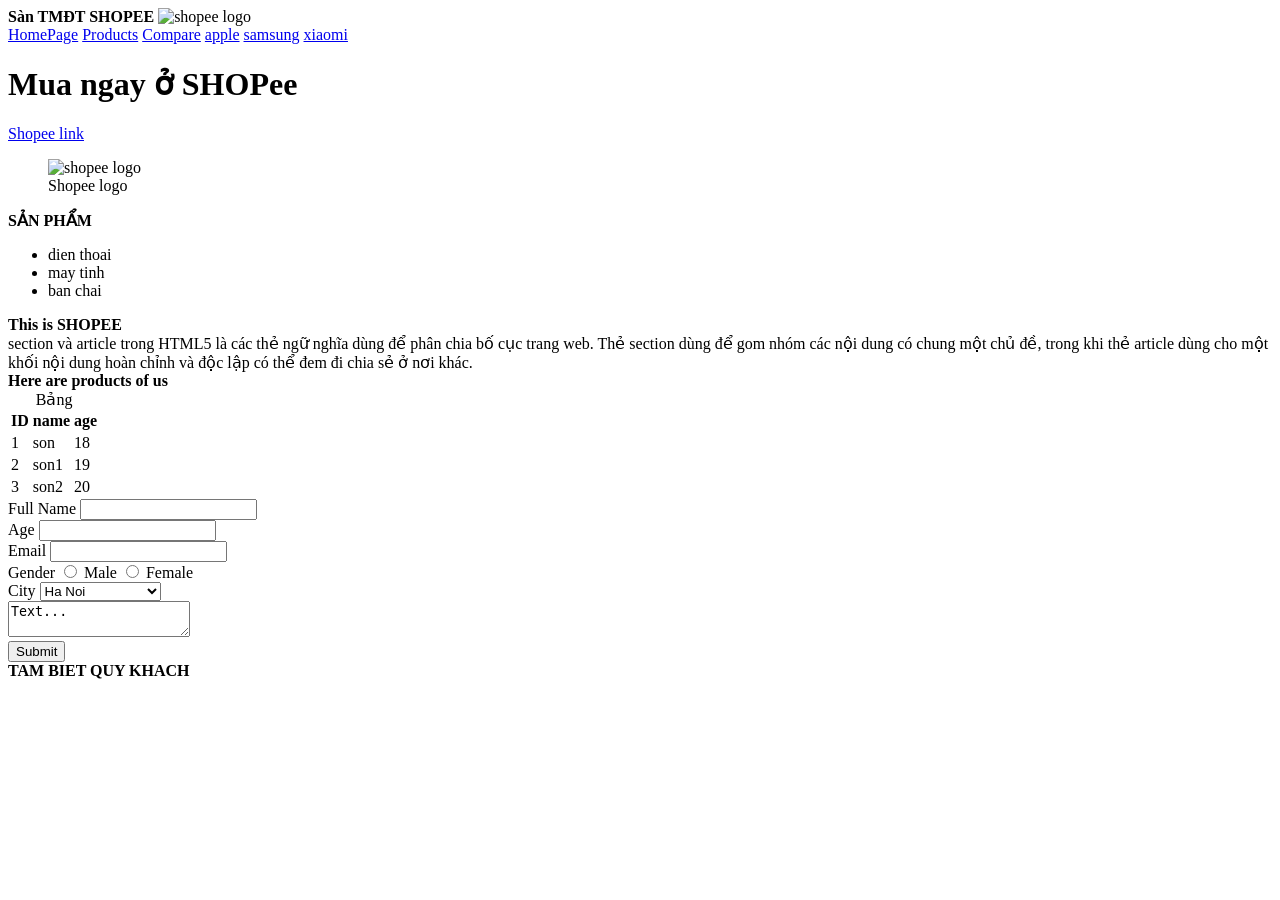
==== W2_lab1.html @ f7412430 "add" ====
<!doctype html>
<html lang="vi">
  <head>
    <meta charset="UTF-8" />
    <meta name="viewport" content="width=device-width, initial-scale=1.0" />
    <title>SHOPEE</title>
  </head>
  <body>
    <header>
      <strong>Sàn TMĐT SHOPEE</strong>
      <img
        src="https://upload.wikimedia.org/wikipedia/commons/f/fe/Shopee.svg?utm_source=vi.wikipedia.org&utm_campaign=index&utm_content=original"
        alt="shopee logo"
        width="100"
      />
    </header>
    <nav>
      <a href="#HomePage">HomePage</a>
      <a href="#Products">Products</a>
      <a href="#Compare">Compare</a>

      <a href="http://apple.com">apple</a>
      <a href="http://samsung.com">samsung</a>
      <a href="http://xiaomi.com">xiaomi</a>
    </nav>
    <main>
      <h1>Mua ngay ở SHOPee</h1>
      <a
        href="https://shopee.vn/?campaigntype=sembrand&gad_source=1&gad_campaignid=22403716237&gbraid=0AAAAADPpQE6MYdU2XZvzs3Bancr2NcUdw&gclid=CjwKCAjw1vXTBhB-EiwAEKr_k5SnJmWEPCCT3d7UJuTbVMP24IhfoDm2htHQpFpfRtGxYKa6mRCJYRoCFR4QAvD_BwE"
        >Shopee link</a
      >
      <br />
      <figure>
        <img
          src="https://upload.wikimedia.org/wikipedia/commons/f/fe/Shopee.svg?utm_source=vi.wikipedia.org&utm_campaign=index&utm_content=original"
          alt="shopee logo"
          width="500"
        />
        <figcaption>Shopee logo</figcaption>
      </figure>
      <p><strong>SẢN PHẨM</strong></p>
      <ul>
        <li>dien thoai</li>
        <li>may tinh</li>
        <li>ban chai</li>
      </ul>
      <section id="HomePage"><b>This is SHOPEE</b></section>
      <article>
        section và article trong HTML5 là các thẻ ngữ nghĩa dùng để phân chia bố
        cục trang web. Thẻ section dùng để gom nhóm các nội dung có chung một
        chủ đề, trong khi thẻ article dùng cho một khối nội dung hoàn chỉnh và
        độc lập có thể đem đi chia sẻ ở nơi khác.
      </article>
      <section id="Products"><b>Here are products of us</b></section>
      <section id="Compare">
        <table>
          <caption>
            Bảng
          </caption>
          <thead>
            <tr>
              <th>ID</th>
              <th>name</th>
              <th>age</th>
            </tr>
          </thead>
          <tbody>
            <tr>
              <td>1</td>
              <td>son</td>
              <td>18</td>
            </tr>
            <tr>
              <td>2</td>
              <td>son1</td>
              <td>19</td>
            </tr>
            <tr>
              <td>3</td>
              <td>son2</td>
              <td>20</td>
            </tr>
          </tbody>
        </table>
      </section>
      <section id="Contact">
        <label for="ten">Full Name</label>
        <input id="ten" name="ten" type="text" required>
        <br>
        <label for="tuoi">Age</label>
        <input id="tuoi" name="tuoi" type="number" min="1">
        <br>
        <label for="email">Email</label>
        <input id="email" name="email" type="email">
        <br>
        <label for="gioi tinh">Gender</label>
        <input id="gioi tinh" name="gioi tinh" type="radio" value="nam"> Male
        <input id="gioi tinh" name="gioi tinh" type="radio" value="nu"> Female
        <br>
        <label for="thanh pho">City</label>
        <select name="thanh pho" id="thanh pho">
            <option value="hanoi">Ha Noi</option>
            <option value="HCM">TP. Ho CHi Minh</option>
        </select>
        <br>
        <textarea name="ghi chu">Text...</textarea>
        <br>
        <button type="submit">Submit</button>
      </section>
    </main>

    <footer>
      <strong>TAM BIET QUY KHACH</strong>
    </footer>
  </body>
</html>
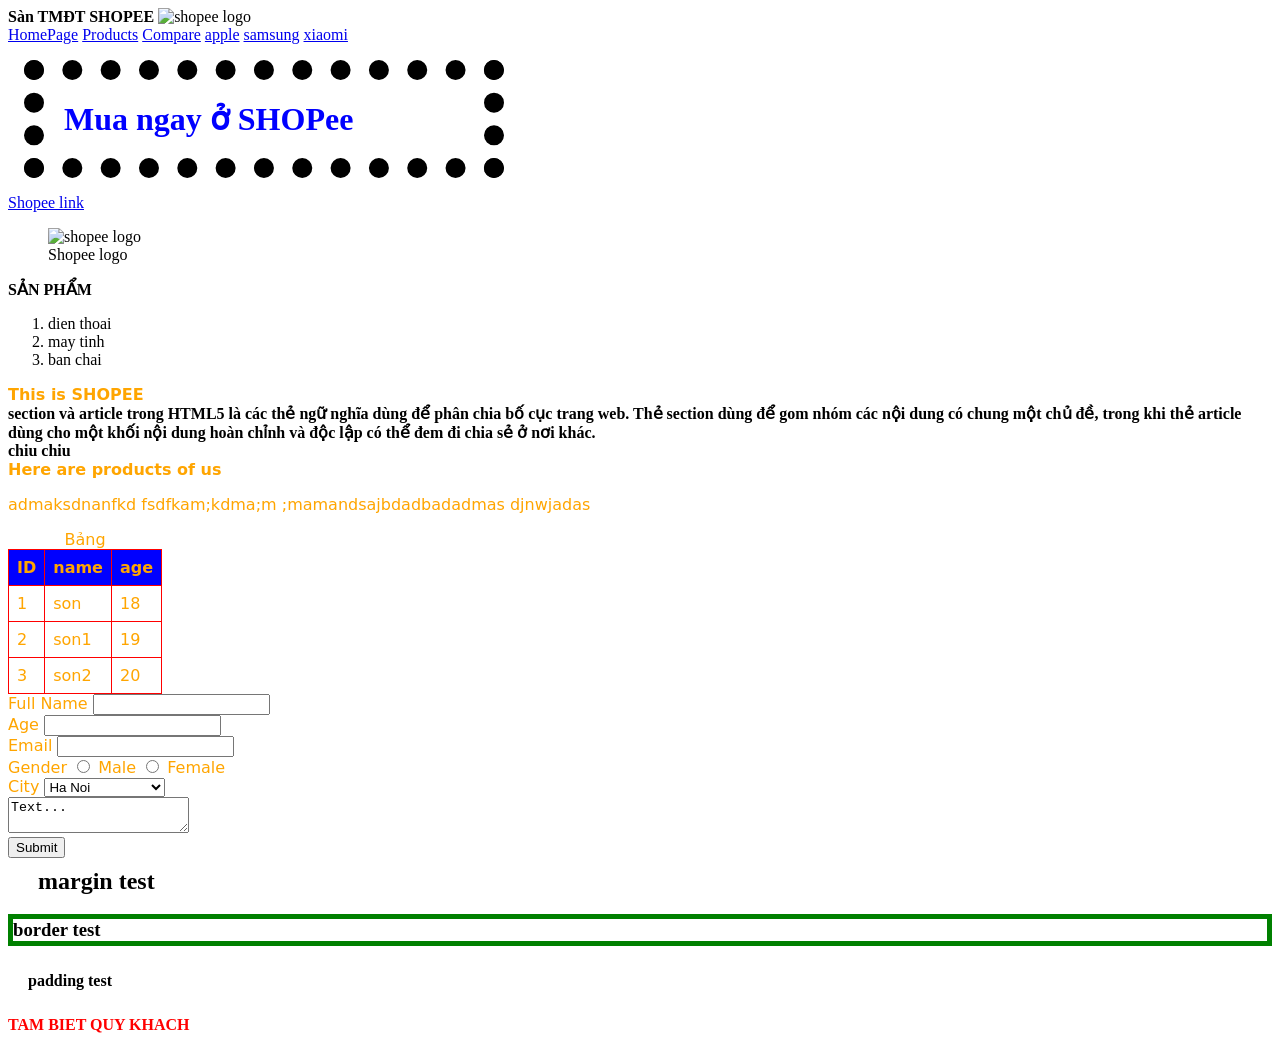
==== commit f54bce78: "add" ====
--- a/W2_lab1.html
+++ b/W2_lab1.html
@@ -4,6 +4,7 @@
     <meta charset="UTF-8" />
     <meta name="viewport" content="width=device-width, initial-scale=1.0" />
     <title>SHOPEE</title>
+    <link rel="stylesheet" href="./style.css">
   </head>
   <body>
     <header>
@@ -19,12 +20,12 @@
       <a href="#Products">Products</a>
       <a href="#Compare">Compare</a>
 
-      <a href="http://apple.com">apple</a>
+      <a href="http://apple.com" class="card">apple</a>
       <a href="http://samsung.com">samsung</a>
       <a href="http://xiaomi.com">xiaomi</a>
     </nav>
     <main>
-      <h1>Mua ngay ở SHOPee</h1>
+      <h1 id="header" class="article2" style="color:blue">Mua ngay ở SHOPee</h1>
       <a
         href="https://shopee.vn/?campaigntype=sembrand&gad_source=1&gad_campaignid=22403716237&gbraid=0AAAAADPpQE6MYdU2XZvzs3Bancr2NcUdw&gclid=CjwKCAjw1vXTBhB-EiwAEKr_k5SnJmWEPCCT3d7UJuTbVMP24IhfoDm2htHQpFpfRtGxYKa6mRCJYRoCFR4QAvD_BwE"
         >Shopee link</a
@@ -39,22 +40,27 @@
         <figcaption>Shopee logo</figcaption>
       </figure>
       <p><strong>SẢN PHẨM</strong></p>
-      <ul>
+      <ol>
         <li>dien thoai</li>
         <li>may tinh</li>
         <li>ban chai</li>
-      </ul>
+      </ol>
       <section id="HomePage"><b>This is SHOPEE</b></section>
-      <article>
+      <article class="article1">
         section và article trong HTML5 là các thẻ ngữ nghĩa dùng để phân chia bố
         cục trang web. Thẻ section dùng để gom nhóm các nội dung có chung một
         chủ đề, trong khi thẻ article dùng cho một khối nội dung hoàn chỉnh và
         độc lập có thể đem đi chia sẻ ở nơi khác.
+        <br />
+        <span>chiu chiu</span>
       </article>
-      <section id="Products"><b>Here are products of us</b></section>
+      <section id="Products">
+        <b>Here are products of us</b>
+        <p>admaksdnanfkd fsdfkam;kdma;m ;mamandsajbdadbadadmas djnwjadas</p>
+      </section>
       <section id="Compare">
         <table>
-          <caption>
+          <caption class="card">
             Bảng
           </caption>
           <thead>
@@ -85,31 +91,34 @@
       </section>
       <section id="Contact">
         <label for="ten">Full Name</label>
-        <input id="ten" name="ten" type="text" required>
-        <br>
+        <input id="ten" name="ten" type="text" required />
+        <br />
         <label for="tuoi">Age</label>
-        <input id="tuoi" name="tuoi" type="number" min="1">
-        <br>
+        <input id="tuoi" name="tuoi" type="number" min="1" />
+        <br />
         <label for="email">Email</label>
-        <input id="email" name="email" type="email">
-        <br>
+        <input id="email" name="email" type="email" />
+        <br />
         <label for="gioi tinh">Gender</label>
-        <input id="gioi tinh" name="gioi tinh" type="radio" value="nam"> Male
-        <input id="gioi tinh" name="gioi tinh" type="radio" value="nu"> Female
-        <br>
+        <input id="gioi tinh" name="gioi tinh" type="radio" value="nam" /> Male
+        <input id="gioi tinh" name="gioi tinh" type="radio" value="nu" /> Female
+        <br />
         <label for="thanh pho">City</label>
         <select name="thanh pho" id="thanh pho">
-            <option value="hanoi">Ha Noi</option>
-            <option value="HCM">TP. Ho CHi Minh</option>
+          <option value="hanoi">Ha Noi</option>
+          <option value="HCM">TP. Ho CHi Minh</option>
         </select>
-        <br>
+        <br />
         <textarea name="ghi chu">Text...</textarea>
-        <br>
+        <br />
         <button type="submit">Submit</button>
       </section>
+      <h2>margin test</h2>
+      <h3>border test</h3>
+      <h4>padding test</h4>
     </main>
 
-    <footer>
+    <footer class="article2">
       <strong>TAM BIET QUY KHACH</strong>
     </footer>
   </body>
--- a/style.css
+++ b/style.css
@@ -0,0 +1,60 @@
+h1 {
+    color: rebeccapurple;
+    font-size: 60;
+    margin: 16px;
+    border: 20px dotted black;
+    padding: 20px;
+    width: 400px;
+}
+
+.article1 {
+    font-size = 50;
+    font-weight: bold;
+}
+
+.article2 {
+    color: red
+}
+
+#header {
+    color: yellow;
+}
+
+section {
+    font-family: system-ui, -apple-system, BlinkMacSystemFont, 'Segoe UI', Roboto, Oxygen, Ubuntu, Cantarell, 'Open Sans', 'Helvetica Neue', sans-serif;
+    color: orange;
+}
+
+.card:hover {
+    color: green;
+}
+
+section #Products {
+    color: greenyellow;
+}
+
+h2 {
+    margin: 10px 20px 10px 30px;
+}
+
+h3 {
+    border: 5px solid green;
+}
+
+h4 {
+    padding: 5px 20px;
+}
+
+table {
+    border-collapse: collapse;
+}
+
+table th,
+table td {
+    border: 1px solid red;
+    padding: 8px;
+}
+
+table thead{
+    background-color: blue;
+}
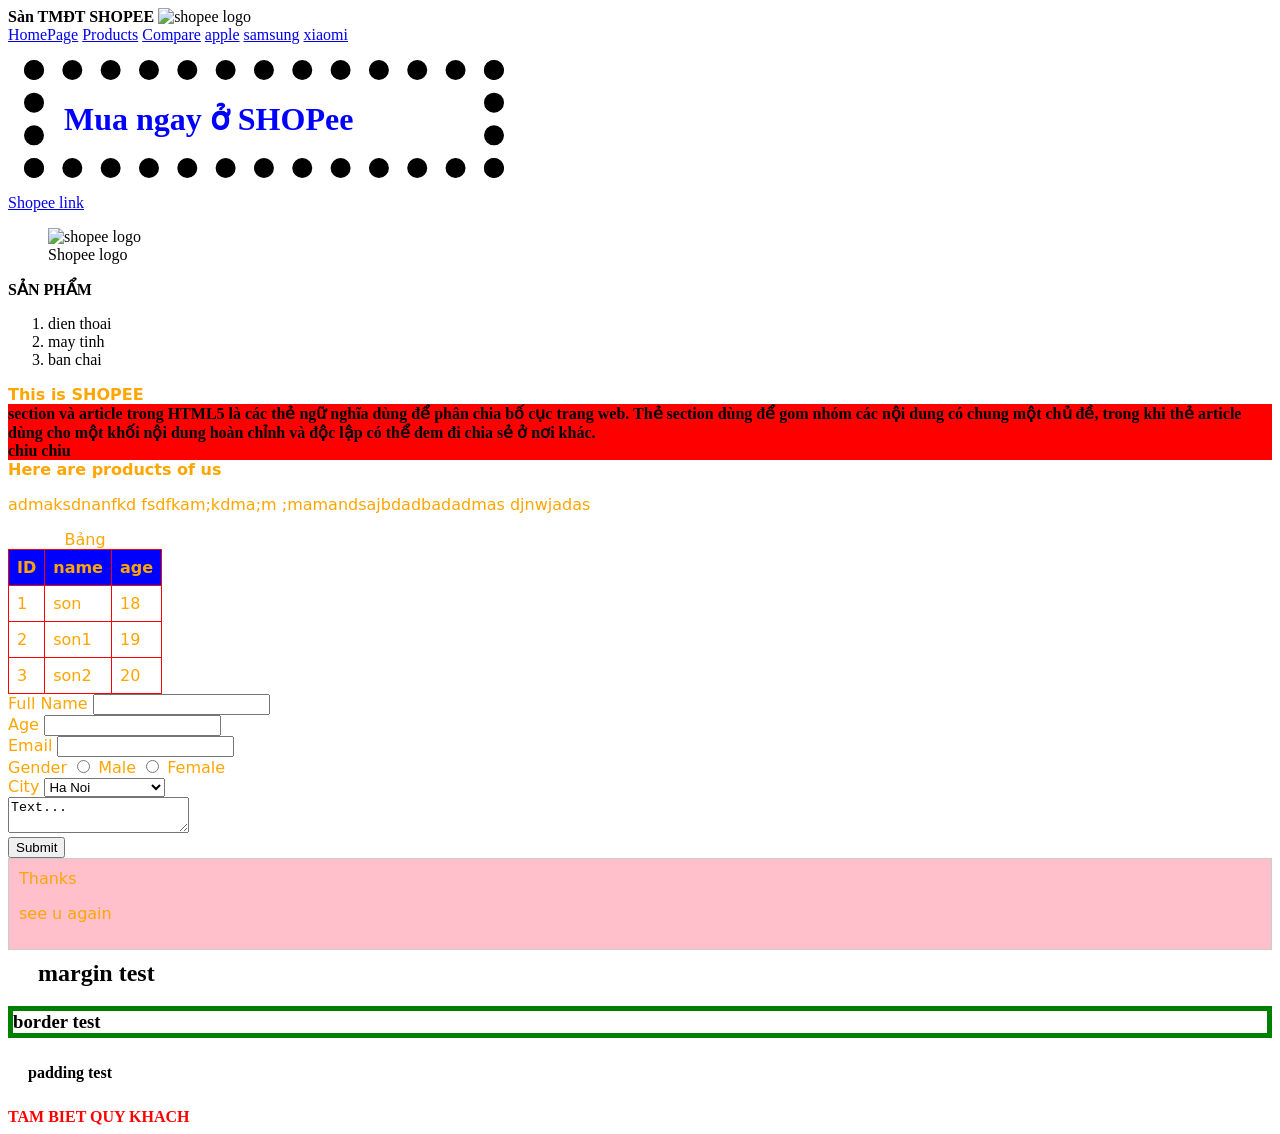
==== commit d5e5545e: "add" ====
--- a/W2_lab1.html
+++ b/W2_lab1.html
@@ -4,7 +4,7 @@
     <meta charset="UTF-8" />
     <meta name="viewport" content="width=device-width, initial-scale=1.0" />
     <title>SHOPEE</title>
-    <link rel="stylesheet" href="./style.css">
+    <link rel="stylesheet" href="./style.css" />
   </head>
   <body>
     <header>
@@ -25,7 +25,9 @@
       <a href="http://xiaomi.com">xiaomi</a>
     </nav>
     <main>
-      <h1 id="header" class="article2" style="color:blue">Mua ngay ở SHOPee</h1>
+      <h1 id="header" class="article2" style="color: blue">
+        Mua ngay ở SHOPee
+      </h1>
       <a
         href="https://shopee.vn/?campaigntype=sembrand&gad_source=1&gad_campaignid=22403716237&gbraid=0AAAAADPpQE6MYdU2XZvzs3Bancr2NcUdw&gclid=CjwKCAjw1vXTBhB-EiwAEKr_k5SnJmWEPCCT3d7UJuTbVMP24IhfoDm2htHQpFpfRtGxYKa6mRCJYRoCFR4QAvD_BwE"
         >Shopee link</a
@@ -121,5 +123,11 @@
     <footer class="article2">
       <strong>TAM BIET QUY KHACH</strong>
     </footer>
+
+    <!-- <script>
+      alert("Hello from an embedded script");
+    </script> -->
+
+    <script src="app.js"></script>
   </body>
 </html>
